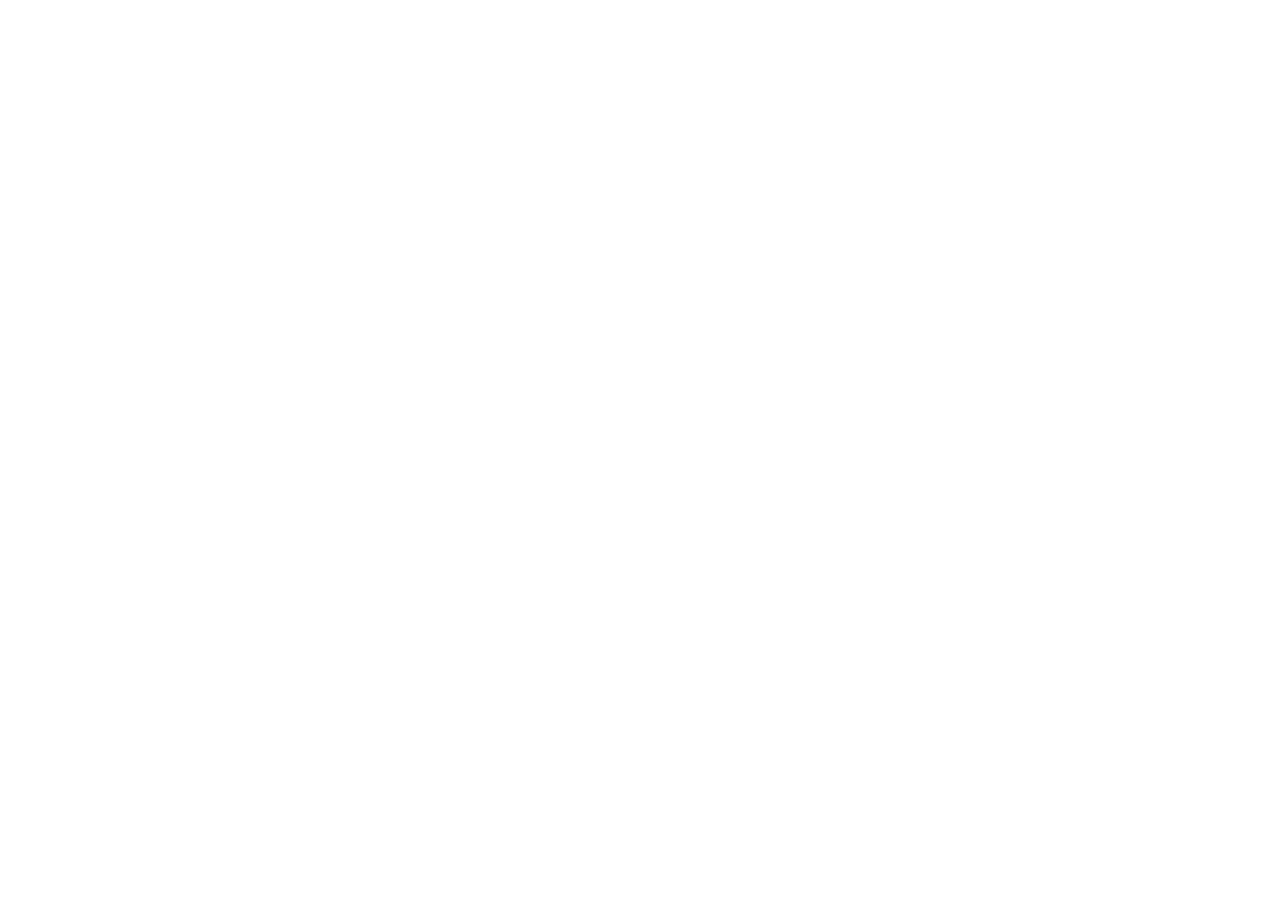
==== html/index.html @ 9092ea4b "Création des différents fichier de base d'un site web" ====
<!DOCTYPE html>
<html lang="en">
<head>
    <meta charset="UTF-8">
    <meta http-equiv="X-UA-Compatible" content="IE=edge">
    <meta name="viewport" content="width=device-width, initial-scale=1.0">
    <title>Document</title>
</head>
<body>
    
</body>
</html>
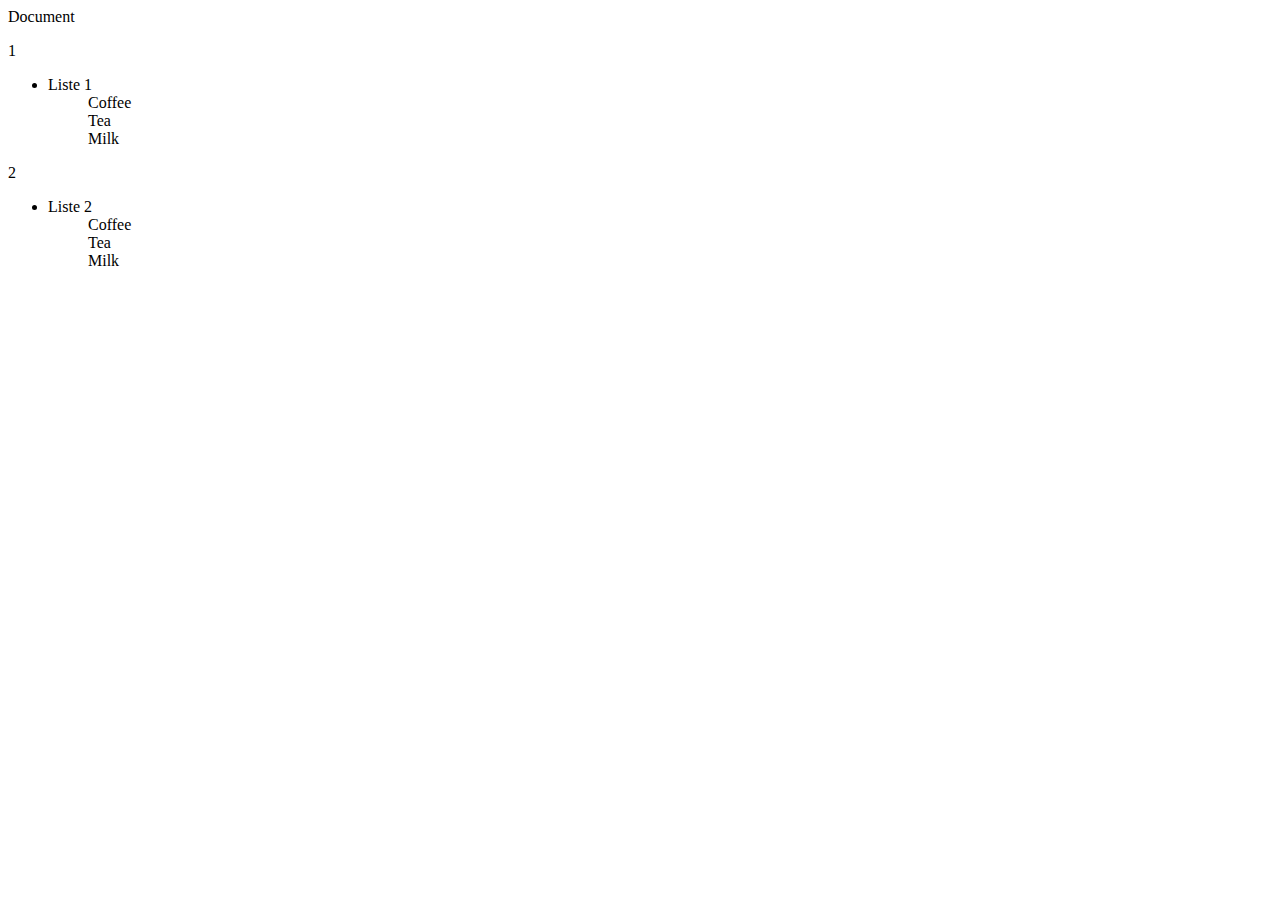
==== commit 452a8495: "Premier exos" ====
--- a/html/index.html
+++ b/html/index.html
@@ -1,12 +1,29 @@
 <!DOCTYPE html>
-<html lang="en">
+<html lang="fr">
 <head>
     <meta charset="UTF-8">
     <meta http-equiv="X-UA-Compatible" content="IE=edge">
     <meta name="viewport" content="width=device-width, initial-scale=1.0">
+    <link re
     <title>Document</title>
 </head>
-<body>
-    
-</body>
+    <body>
+        
+    <title>Liste des languages informatique: </title>
+        <p>1</p>
+        <ul>
+            <li>Liste 1</li>
+            <ol>Coffee</ol>
+            <ol>Tea</ol>
+            <ol>Milk</ol>
+            </ul>
+        <p>2</p>
+            
+        <ul>
+            <li>Liste 2</li>
+            <ol>Coffee</ol>
+            <ol>Tea</ol>
+            <ol>Milk</ol>
+          </ul>
+    </body>
 </html>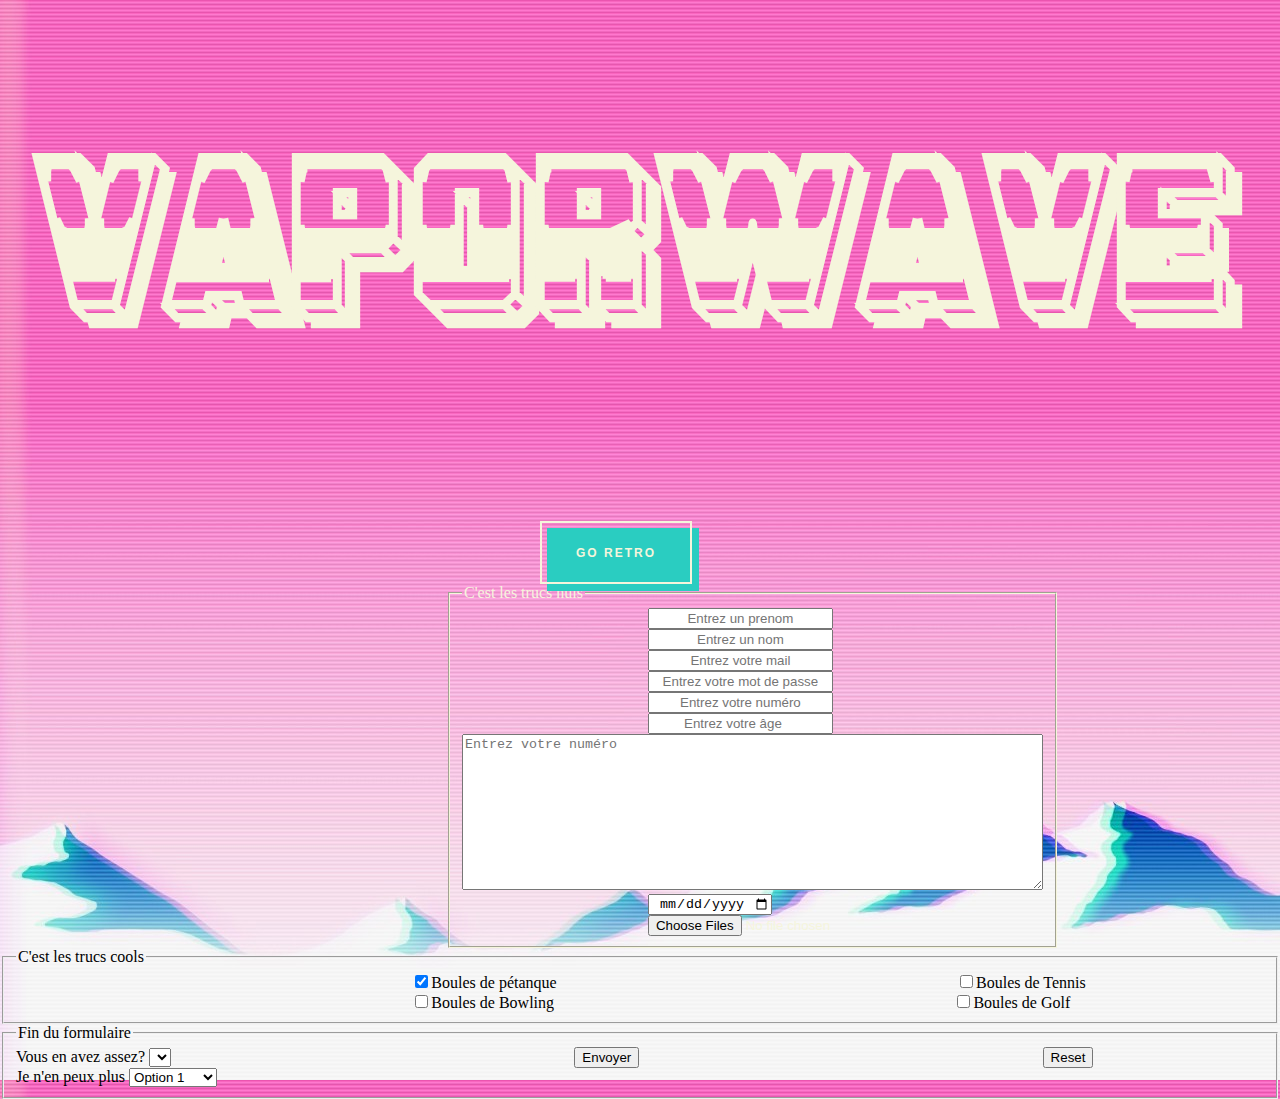
==== commit 2c7d9c1e: "Changement des fichiers" ====
--- a/html/index.html
+++ b/html/index.html
@@ -4,26 +4,139 @@
     <meta charset="UTF-8">
     <meta http-equiv="X-UA-Compatible" content="IE=edge">
     <meta name="viewport" content="width=device-width, initial-scale=1.0">
-    <link re
+    <link rel="stylesheet" href="style.css">
     <title>Document</title>
 </head>
     <body>
         
-    <title>Liste des languages informatique: </title>
-        <p>1</p>
-        <ul>
-            <li>Liste 1</li>
-            <ol>Coffee</ol>
-            <ol>Tea</ol>
-            <ol>Milk</ol>
-            </ul>
-        <p>2</p>
+        <h1>VAPORWAVE</h1>
+
+        <section id="intro">
+
+        <div id="intro-content" class="center-content">
+
+            <div class="center-content-inner">
+
+            <div class="content-section content-section-margin">
+
+                <div class="content-section-grid clearfix">
+                
+                <a href="#" class="button nav-link">
+
+                <div class="bottom"></div>
+
+                <div class="top">
+
+                <div class="label">GO RETRO</div>
+                    
+                        <div class="button-border button-border-left"></div>
+                    <div class="button-border button-border-top"></div>
+                    <div class="button-border button-border-right"></div>
+                        <div class="button-border button-border-bottom"></div>
+
+                </div>
+
+                    </a>
+
+                </div>
+
+            </div>
+
+            </div>
+
+            </div>
+
+        </section>
+
+    <fieldset id="fieldset1">
+        <legend> C'est les trucs nuls</legend>
+        <form method="POST" action="fictif.php">
+            <input type="text" name="prenom" placeholder="Entrez un prenom" maxlength="20" minlength="2">
+
+        </form>
+        <form method="POST" action="fictif.php">
+            <input type="text" name="nom" placeholder="Entrez un nom" maxlength="20" minlength="2">
+
+        </form>
+
+        <form method="POST" action="fictif.php">
+            <input type="email" name="email" placeholder="Entrez votre mail">
+        </form>
+        <form method="POST" action="fictif.php">
+            <input type="password" name="password" placeholder="Entrez votre mot de passe">
+
+        </form>
+        <form method="POST" action="fictif.php">
+            <input type="tel" name="tel" placeholder="Entrez votre numéro">
+
+        </form>
+
+        <form method="POST" action="fictif.php">
+            <input type="number" name="number" placeholder="Entrez votre âge">
+
+        </form>
+
+        <form method="POST" action="fictif.php">
+            <textarea cols="70" rows="10" placeholder="Entrez votre numéro"></textarea>
+
+        </form>
+
+        <form method="POST" action="fictif.php">
+            <input type="date" name="date" placeholder="Entrez la date">
+        </form>
+        
+        <input type="file" id="fileselect" name="fileselect[]" multiple="multiple" />
+    </fieldset>
+
+    <form>
+        <fieldset>
+            <legend>C'est les trucs cools</legend>
+            <input type="checkbox" name="choix1" value="1" checked>Boules de pétanque
+            <input type="checkbox" name="choix2" value="1">Boules de Tennis
+            <input type="checkbox" name="choix3" value="1">Boules de Bowling
+            <input type="checkbox" name="choix4" value="1">Boules de Golf
             
-        <ul>
-            <li>Liste 2</li>
-            <ol>Coffee</ol>
-            <ol>Tea</ol>
-            <ol>Milk</ol>
-          </ul>
-    </body>
+
+        
+        
+        
+        </fieldset>
+    </form>
+
+    <form method="POST" action="Fictif.php">
+       <fieldset>
+
+        <legend>Fin du formulaire</legend>
+                <form method="POST" action="Fictif.php">
+                    <label for="fin">Vous en avez assez?</label>
+                    <select name="fin" id="fin"></select>
+                    <input type="submit" value="Envoyer"/>
+                    <input type="reset" value="Reset"/>
+                </form>
+            
+                <form method="POST" action="fictif.php">
+                    <label for="Liste">Je n'en peux plus</label>
+                    <select name="Liste" id="liste">
+                        <optgroup label="Groupe 1">
+                            <option value="option1">Option 1</option>
+                            <option value="option2">Option 2</option>
+                        </optgroup>
+                        <optgroup label="Groupe 2">
+                            <option value="option3">Option 3</option>
+                            <option value="option4">Option 4</option>
+                        </optgroup>
+                    </select>
+                </form>
+            
+            
+        
+
+
+
+       </fieldset>
+    </form>
+
+
+
+</body>
 </html>--- a/html/style.css
+++ b/html/style.css
@@ -0,0 +1,224 @@
+@font-face {
+    font-family: "vpr";
+    src:  url("vpr.ttf");
+   }
+   @font-face {
+    font-family: "aero";
+    src:  url("aero.ttf");
+   }
+
+
+body{
+background-image: url(pp.jpg);
+}
+
+
+h1{
+    text-align: center;
+    color: beige;
+   font-family:'aero';
+    font-size: 200px;
+}
+
+#fieldset1{
+    margin-left: 35%;
+    width: 0;
+    color: beige;
+    border-color: beige;
+}
+
+input{
+    text-align: center;
+    margin-left: 32%;
+}
+
+
+
+table{
+    margin: auto;
+    border-collapse: collapse;
+
+}
+
+td{
+    margin: auto;
+    border:solid  beige 2px;
+    color: beige;
+}
+
+th{
+    margin: auto;
+    border:solid  beige 2px;
+    color: beige;
+}
+
+a:link{
+    color: beige;
+}
+
+a:visited{
+    color: beige;
+}
+
+a:hover{
+    color: beige;
+}
+
+html {
+    border: 0;
+    margin: 0;
+    padding: 0;
+    width: 100%;
+    height: auto;
+    -webkit-box-sizing: border-box;
+    -moz-box-sizing: border-box;
+    box-sizing: border-box;
+}
+
+*,*:before,*:after {
+    -webkit-box-sizing: inherit;
+    -moz-box-sizing: inherit;
+    box-sizing: inherit;
+}
+
+body {
+    background-color: #fff;
+    padding: 0;
+    margin: 0;
+    height: auto;
+    width: 100%;
+}
+
+b {
+  position: relative;
+  display: block;
+  font-family: helvetica neue, helvetica, sans-serif;
+  line-height: 1.15em;
+  margin-top: -1.15em;
+  top: 2.3em;
+  font-size: 0.67em;
+  font-weight: 400;
+  letter-spacing: 0.025em;
+  opacity: 0.75;
+  text-align: center;
+}
+
+b span {
+  font-size: 0.785em;
+  font-weight: 400;
+  opacity: 0.4;
+}
+
+#intro {
+  width: 200px;
+  margin: 100px auto 0;
+}
+
+.button {
+    display: inline-block;
+    text-decoration: none;
+    position: relative;
+    margin-top: 40px;
+}
+
+.button .bottom {
+    position: absolute;
+    left: 7px;
+    top: 7px;
+    width: 100%;
+    height: 100%;
+    background-color: #2acdc1;
+    display: block;
+    -webkit-transition: all .15s ease-out;
+    -moz-transition: all .15s ease-out;
+    -o-transition: all .15s ease-out;
+    transition: all .15s ease-out;
+}
+
+.button .top {
+    position: relative;
+    left: 0;
+    top: 0;
+    width: 100%;
+    height: 100%;
+    padding: 24px 34px 22px 34px;
+    border: 2px solid beige;
+}
+
+.button-dark .top {
+    border: 2px solid #fff;
+}
+
+.button .top .label {
+    font-family: sans-serif;
+    font-weight: 600;
+    color: beige;
+    font-size: 12px;
+    line-height: 110%;
+    letter-spacing: 2px;
+    text-align: center;
+    text-transform: uppercase;
+    -webkit-transition: all .15s ease-out;
+    -moz-transition: all .15s ease-out;
+    -o-transition: all .15s ease-out;
+    transition: all .15s ease-out;
+}
+
+.button-dark .top .label {
+    color: #fff;
+}
+
+.button:hover .bottom {
+    left: 0;
+    top: 0;
+    background-color: #f3f3f3;
+}
+
+.button:hover .top .label {
+    color: lightpink;
+}
+
+.button-border {
+    position: absolute;
+    background-color: lightpink;
+    -webkit-transition: all .25s ease-out;
+    -moz-transition: all .25s ease-out;
+    -o-transition: all .25s ease-out;
+    transition: all .25s ease-out;
+}
+
+.button:hover .top .button-border-left,.button:hover .top .button-border-right {
+    height: calc(100% + 2px);
+}
+
+.button:hover .top .button-border-top,.button:hover .top .button-border-bottom {
+    width: calc(100% + 2px);
+}
+
+.button-border-left {
+    left: -2px;
+    bottom: -2px;
+    width: 2px;
+    height: 0;
+}
+
+.button-border-top {
+    left: -2px;
+    top: -2px;
+    width: 0;
+    height: 2px;
+}
+
+.button-border-right {
+    right: -2px;
+    top: -2px;
+    width: 2px;
+    height: 0;
+}
+
+.button-border-bottom {
+    right: -2px;
+    bottom: -2px;
+    width: 0;
+    height: 2px;
+}